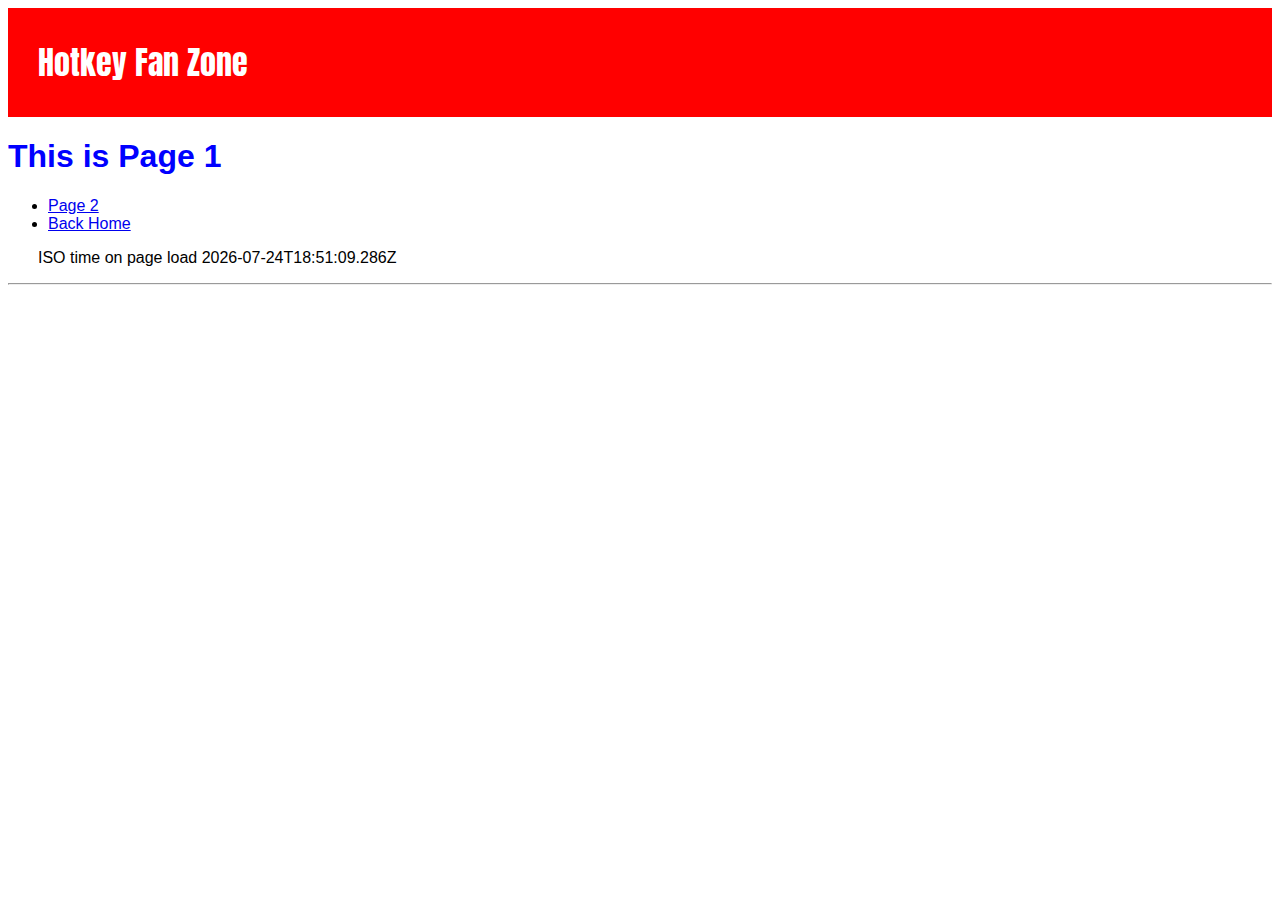
==== page-1.html @ 9a57e69f "page-2 ISO date format" ====
<!DOCTYPE html>
<html lang="en">
    <head>
        <title>Page-1</title>
       
        <meta charset="UTF-8">
        <meta name="author" content="Hot Dad">
        <meta name="description" content="Learning HTML and CSS">
        <meta name="keywords" content="testing, learning, dummy">

        <link rel="preconnect" href="https://fonts.googleapis.com">
        <link rel="preconnect" href="https://fonts.gstatic.com" crossorigin>
        <link rel="icon" type="image/x-icon" href="images/favicon.ico">
        <link rel="stylesheet" type="text/css" href="styles/site.css"
    </head>
    <body>
        <header>
            Hotkey Fan Zone
        </header>

        <main>
            <h1>This is Page 1</h1>
            <ul>
                <li><a href="page-2.html">Page 2</a></li>
                <li><a href="index.html">Back Home</a></li>
            </ul>
        <p> ISO time on page load
        <script>
            const now = new Date();
            document.write( now.toISOString() ) ;
        </script>
        </p>
    </main>

        <footer>
            <hr>
            <p><script src="scripts/footer.js"></script></p>
        </footer>
    </body>
</html>
---- styles/site.css ----
@import url("https://fonts.googleapis.com/css2?family=M+PLUS+1+Code:wght@100..700&display=swap");
@import url("https://fonts.googleapis.com/css2?family=Anton&display=swap");

body {
    background-color:white;
    font-family:'Gill Sans', 'Gill Sans MT', Calibri, 'Trebuchet MS', sans-serif;
}
header {
    background-color:red;
    color: white;
    font-family: 'Anton';
    font-size: 200%;
    font-weight: 500;
    padding-top: 30px;
    padding-bottom: 30px;
    padding-left: 30px;
}
footer {
    font-size: 50%;
    font-family: 'M PLUS 1 Code', 'Courier New', Courier, monospace;
    text-align: right;
}
h1 {
    color: blue;
}
p {
    padding-left: 30px;
}
.center {
    display: block;
    margin-left: auto;
    margin-right: auto;
}
.panic {
    background-color:red;
    color: white;
    font-style: italic;
    font-weight: 900;
    padding: 10px;
    border-color: blue;
    border-style: solid;
    border-width: 10px;
    border-radius: 1rem;
}
.ok {
    background-color:blue;
    color: white;
    font-style: italic;
    font-weight: 900;
    padding: 10px;
    border-color: red;
    border-style: solid;
    border-width: 10px;
    border-radius: 1rem;
}
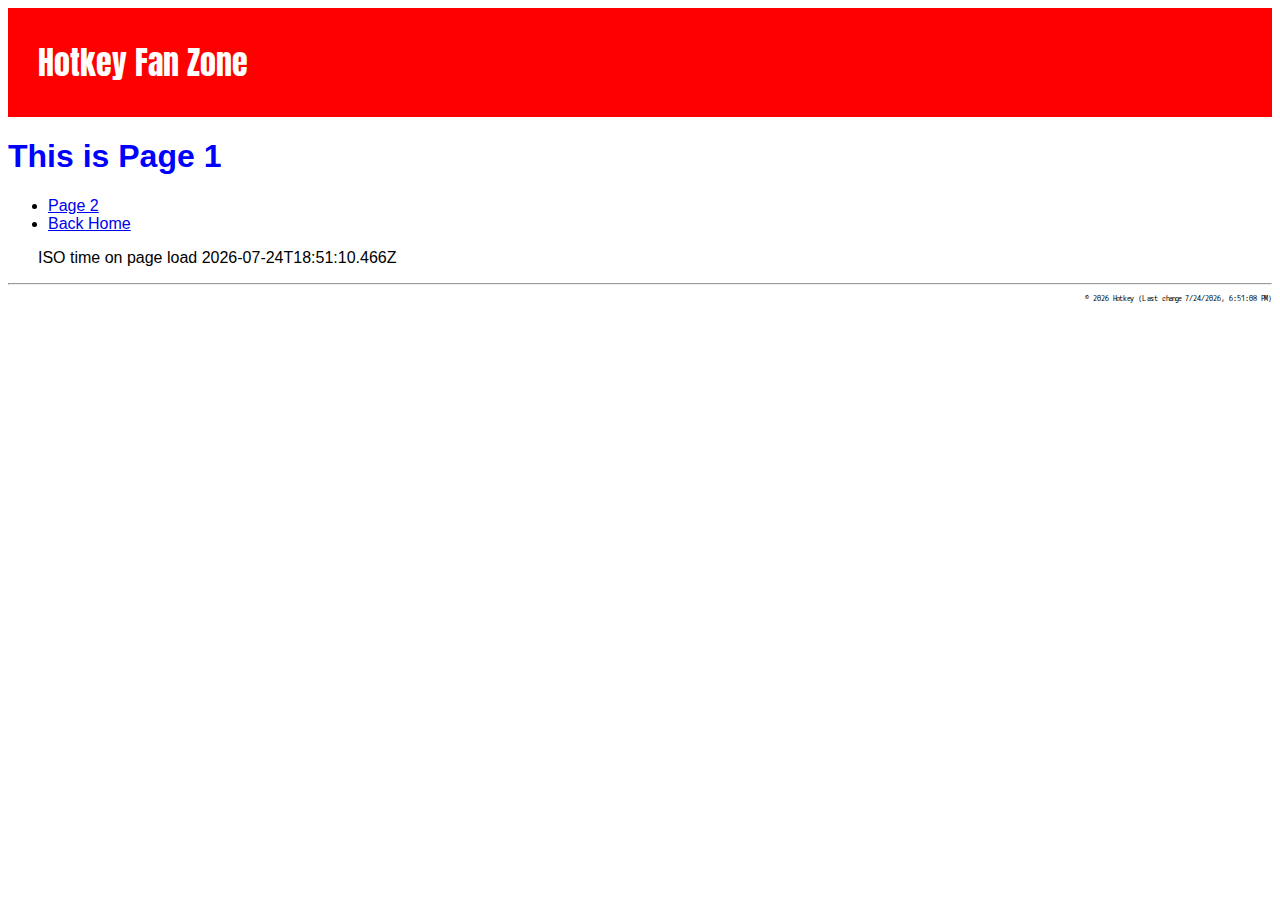
==== commit c08bab55: "Added scope to javascript" ====
--- a/page-1.html
+++ b/page-1.html
@@ -24,13 +24,14 @@
                 <li><a href="page-2.html">Page 2</a></li>
                 <li><a href="index.html">Back Home</a></li>
             </ul>
-        <p> ISO time on page load
-        <script>
-            const now = new Date();
-            document.write( now.toISOString() ) ;
-        </script>
-        </p>
-    </main>
+   
+            <p> ISO time on page load
+                <script>{
+                    const now = new Date();
+                    document.write( now.toISOString() ) ;
+                }</script>
+            </p>
+        </main>
 
         <footer>
             <hr>
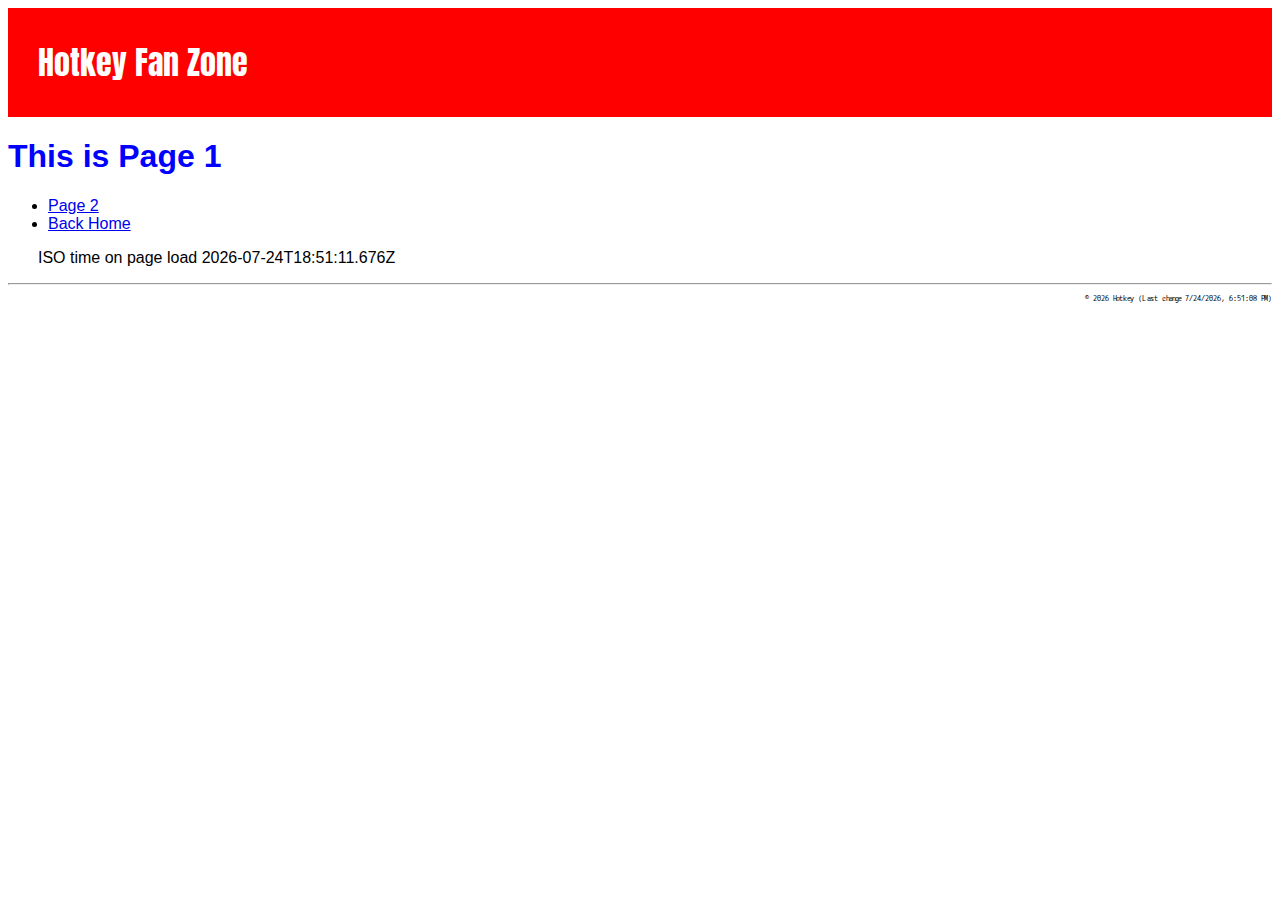
==== commit caf6a8fd: "Missing > in head" ====
--- a/page-1.html
+++ b/page-1.html
@@ -11,7 +11,7 @@
         <link rel="preconnect" href="https://fonts.googleapis.com">
         <link rel="preconnect" href="https://fonts.gstatic.com" crossorigin>
         <link rel="icon" type="image/x-icon" href="images/favicon.ico">
-        <link rel="stylesheet" type="text/css" href="styles/site.css"
+        <link rel="stylesheet" type="text/css" href="styles/site.css">
     </head>
     <body>
         <header>
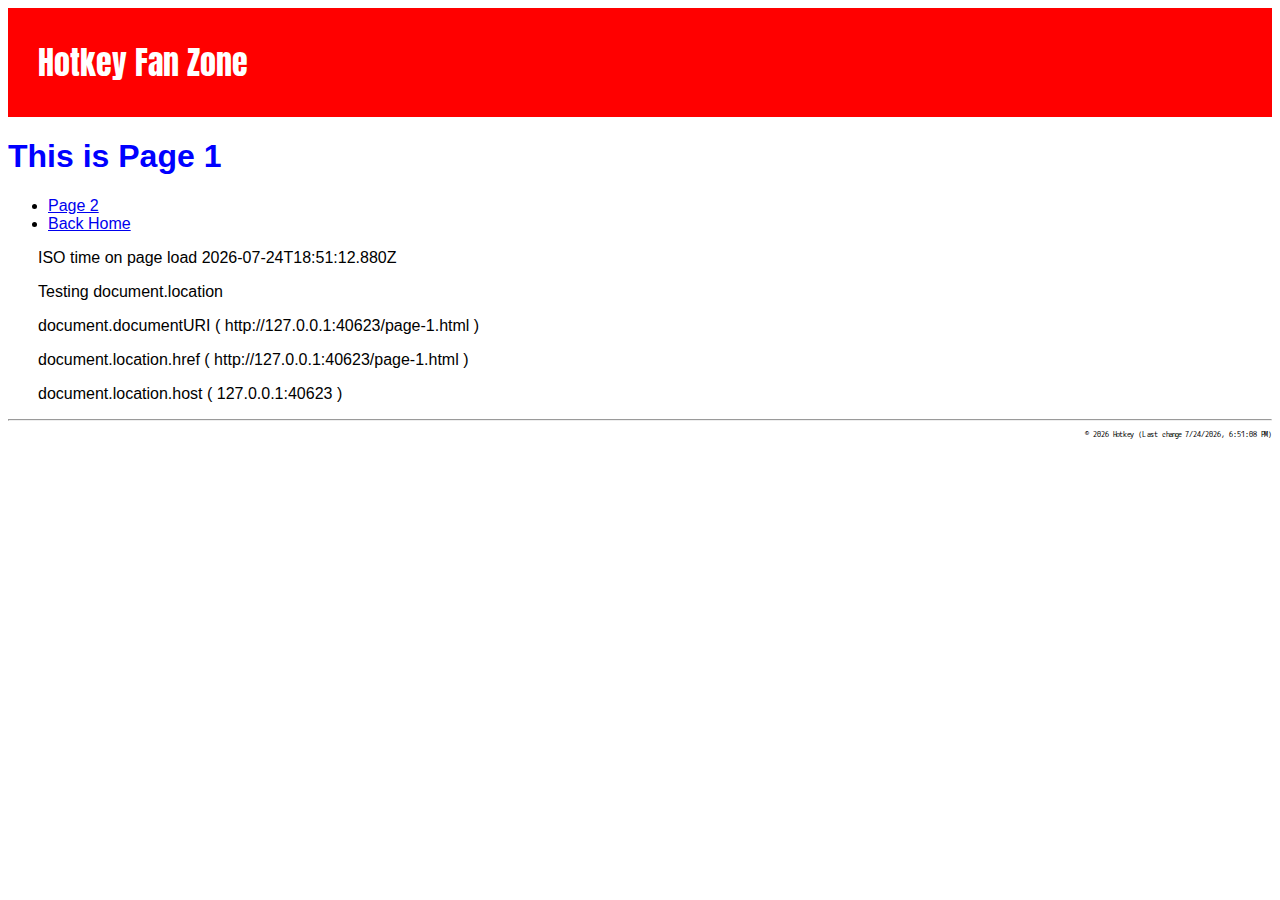
==== commit 718a0141: "page1.html Testing document properties" ====
--- a/page-1.html
+++ b/page-1.html
@@ -31,6 +31,14 @@
                     document.write( now.toISOString() ) ;
                 }</script>
             </p>
+            <p> Testing document.location </p>
+                <script>{
+                    document.write( "<p> document.documentURI ( " + document.documentURI + " )</p>" ) ;
+                    document.write( "<p> document.location.href ( " + document.location.href + " )</p>" ) ;
+                    document.write( "<p> document.location.host ( " + document.location.host + " )</p>" ) ;
+                }</script>
+            
+   
         </main>
 
         <footer>
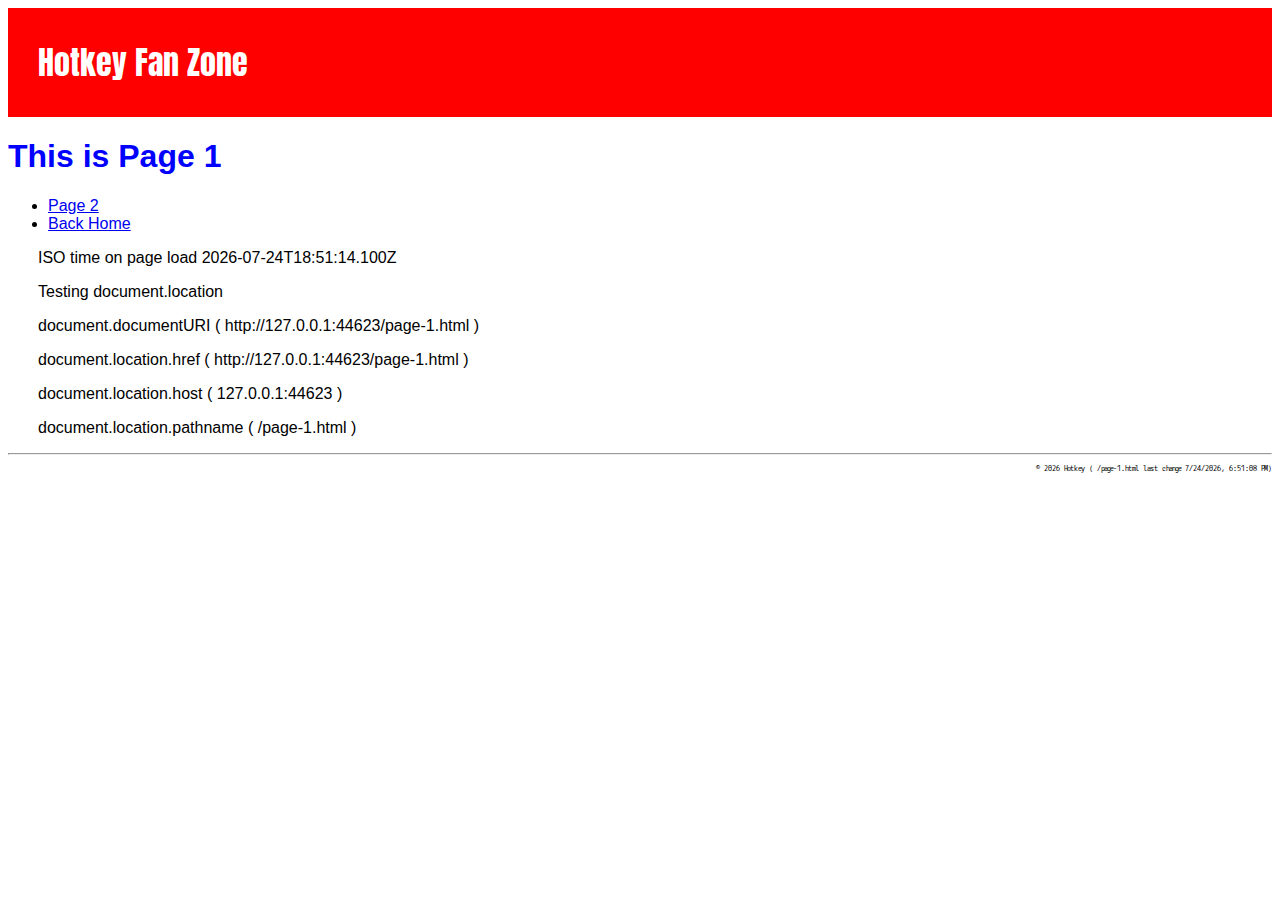
==== commit 7334eec0: "footer.js Added page path" ====
--- a/page-1.html
+++ b/page-1.html
@@ -36,6 +36,7 @@
                     document.write( "<p> document.documentURI ( " + document.documentURI + " )</p>" ) ;
                     document.write( "<p> document.location.href ( " + document.location.href + " )</p>" ) ;
                     document.write( "<p> document.location.host ( " + document.location.host + " )</p>" ) ;
+                    document.write( "<p> document.location.pathname ( " + document.location.pathname + " )</p>" ) ;
                 }</script>
             
    
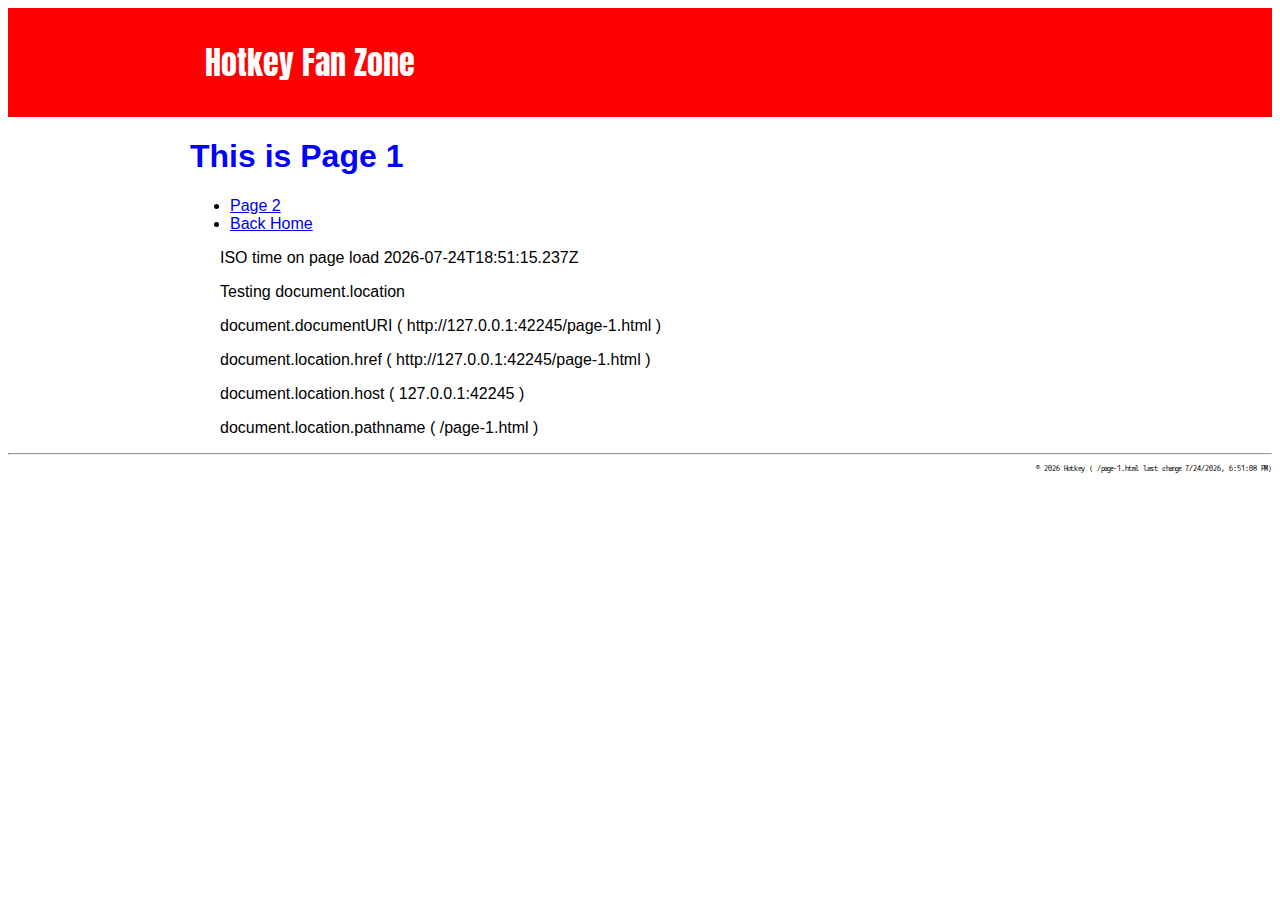
==== commit e5d5a6bf: "Combined all styles to site.css Same header all pages" ====
--- a/page-1.html
+++ b/page-1.html
@@ -15,7 +15,13 @@
     </head>
     <body>
         <header>
-            Hotkey Fan Zone
+            <div class="left">
+            </div>
+            <div class="middle">
+                Hotkey Fan Zone
+            </div>
+            <div class="right">
+            </div>         
         </header>
 
         <main>
--- a/styles/site.css
+++ b/styles/site.css
@@ -1,7 +1,12 @@
 @import url("https://fonts.googleapis.com/css2?family=M+PLUS+1+Code:wght@100..700&display=swap");
 @import url("https://fonts.googleapis.com/css2?family=Anton&display=swap");
 
+* {
+    box-sizing: border-box;
+  }
+  
 body {
+    
     background-color:white;
     font-family:'Gill Sans', 'Gill Sans MT', Calibri, 'Trebuchet MS', sans-serif;
 }
@@ -14,22 +19,69 @@
     padding-top: 30px;
     padding-bottom: 30px;
     padding-left: 30px;
+    display: flex;
+    align-items: center ;
+
 }
-footer {
+header > div.left {
+    flex: 1 1 auto;
+    background-color: cyan;
+  }
+  header > div.middle {
+    flex: 0 1 900px;
+    text-align: left;
+
+  }
+  header > div.right {
+    flex: 1 0 auto;
+    text-align:right;
+    background-color: forestgreen;
+    color: gold;
+  }
+  main {
+    margin: auto;
+    max-width: 900px;
+    min-width: 400px;
+  }
+
+  footer {
     font-size: 50%;
     font-family: 'M PLUS 1 Code', 'Courier New', Courier, monospace;
     text-align: right;
 }
+
 h1 {
     color: blue;
 }
 p {
     padding-left: 30px;
 }
+p.just {
+    text-align: justify;
+    text-justify: inter-word;
+}
+p#y-test {
+    color: yellow;
+    background-color: darkgray;
+    padding: 1rem;
+    margin: 1rem;
+    width: 50%;
+}
+pre {
+    font-family: 'M PLUS 1 Code', 'Courier New', Courier, monospace;
+}
 .center {
     display: block;
     margin-left: auto;
     margin-right: auto;
+}
+img.float-left {
+    float:left;
+    padding: 12px;
+}
+img.float-right {
+    float:right;
+    padding: 12px;
 }
 .panic {
     background-color:red;
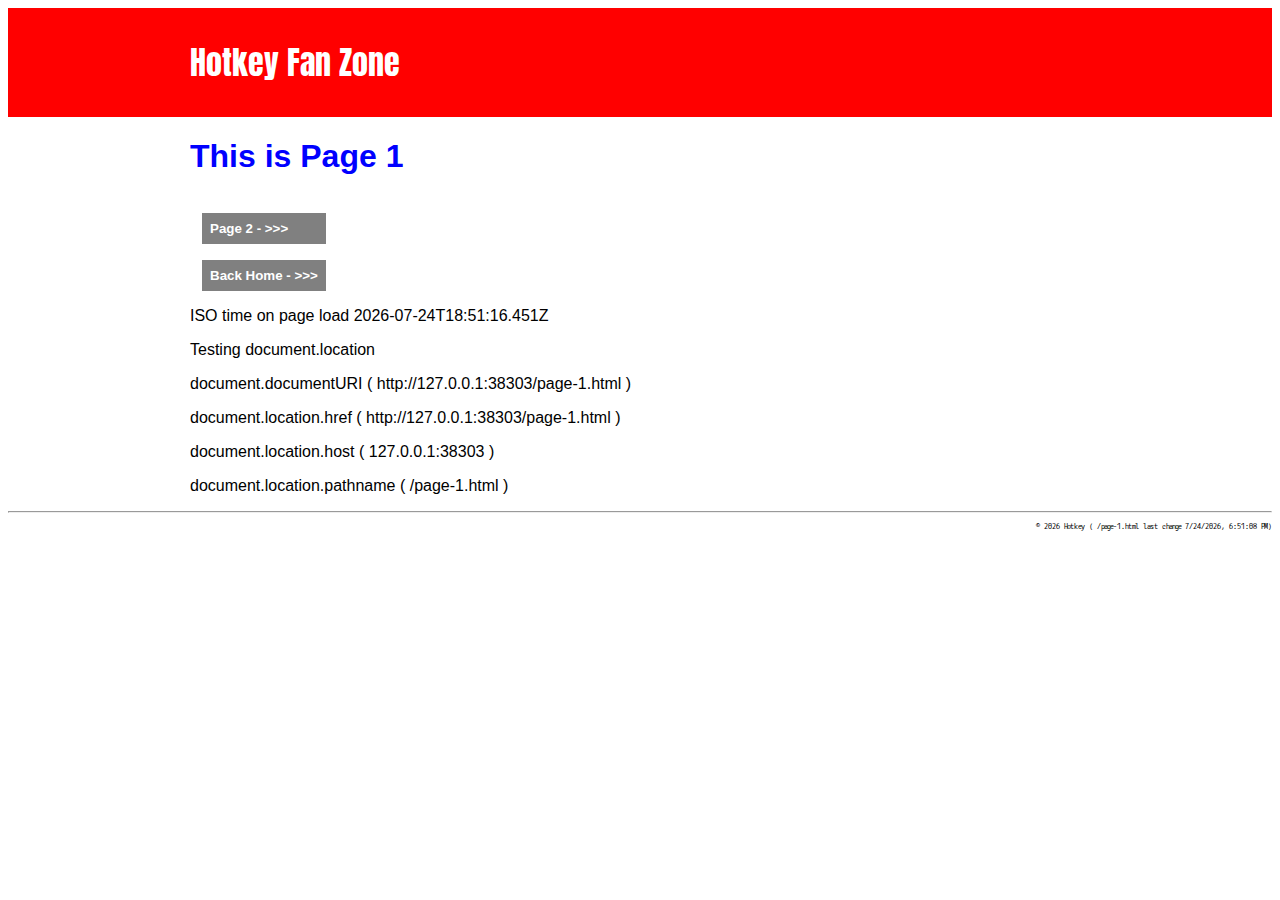
==== commit 2f394cb7: "class=p1" ====
--- a/page-1.html
+++ b/page-1.html
@@ -26,7 +26,7 @@
 
         <main>
             <h1>This is Page 1</h1>
-            <ul>
+            <ul class="p1">
                 <li><a href="page-2.html">Page 2</a></li>
                 <li><a href="index.html">Back Home</a></li>
             </ul>
--- a/styles/site.css
+++ b/styles/site.css
@@ -3,44 +3,48 @@
 
 * {
     box-sizing: border-box;
-  }
+}
   
 body {
-    
-    background-color:white;
+    --mainColor: red ;
+    --altColor: white ;
+    --activeWidth: 900px ;
+    --leftMargin: 10px ;
+
+    background-color: var(--altColor);
     font-family:'Gill Sans', 'Gill Sans MT', Calibri, 'Trebuchet MS', sans-serif;
+
 }
 header {
-    background-color:red;
-    color: white;
+    background-color: var(--mainColor);
+    color: var(--altColor);
     font-family: 'Anton';
     font-size: 200%;
     font-weight: 500;
-    padding-top: 30px;
-    padding-bottom: 30px;
-    padding-left: 30px;
+    padding: 30px 0px 30px 0px;
     display: flex;
     align-items: center ;
 
 }
 header > div.left {
-    flex: 1 1 auto;
+    flex: 1 2 auto;
     background-color: cyan;
+    min-width: var(--leftMargin);
   }
   header > div.middle {
-    flex: 0 1 900px;
+    flex: 0 1 var(--activeWidth);
     text-align: left;
 
   }
   header > div.right {
-    flex: 1 0 auto;
+    flex: 1 9 auto;
     text-align:right;
     background-color: forestgreen;
     color: gold;
   }
   main {
     margin: auto;
-    max-width: 900px;
+    max-width: var(--activeWidth);
     min-width: 400px;
   }
 
@@ -54,12 +58,60 @@
     color: blue;
 }
 p {
-    padding-left: 30px;
+    padding-left: 0px;
 }
 p.just {
     text-align: justify;
     text-justify: inter-word;
 }
+
+ul.p1 {
+    list-style: none ;
+    margin: 12px 0px 0px 12px;
+    padding: 0px;
+    width: max-content;
+}
+ul.p1>li {
+    border-top: 1rem solid #fff ;
+    font-size: 10pt;
+    font-weight: bold;
+    text-align: left;
+    background-color: orange;
+    color: black;
+}
+ul.p1>li>a {
+    text-decoration: none;
+    padding: 0.5rem;
+    display: block;
+}
+ul.p1>li>a:link , ul.p1>li>a:visited {
+    background-color: gray;
+    color: white;
+}
+ul.p1>li>a:hover , ul.p1>li>a:active {
+    background-color: black;
+    color: white;
+}
+ul.p1>li>a::after  {
+    content: " - >>>";
+}
+
+ol {
+    color: green;
+    font-weight: bolder;
+    font-style: italic;
+}
+ol>li ::after {
+    content: " > > >" ;
+}
+a {
+    text-decoration: none;
+    padding: 0.5rem;
+    display: block;
+    color: inherit;
+}
+
+
 p#y-test {
     color: yellow;
     background-color: darkgray;
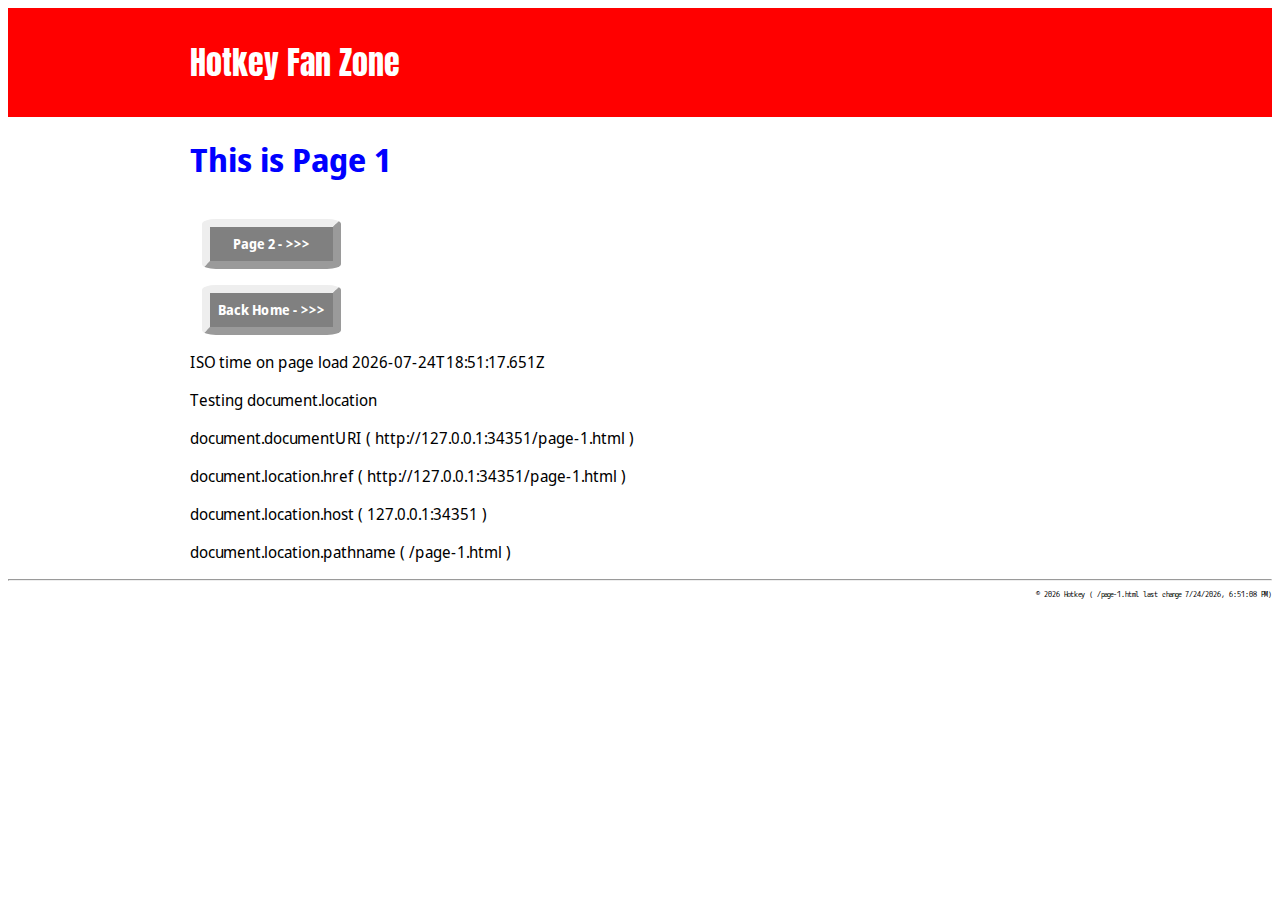
==== commit fd6bceb7: "Added header.js used as <header> all pages" ====
--- a/page-1.html
+++ b/page-1.html
@@ -14,16 +14,7 @@
         <link rel="stylesheet" type="text/css" href="styles/site.css">
     </head>
     <body>
-        <header>
-            <div class="left">
-            </div>
-            <div class="middle">
-                Hotkey Fan Zone
-            </div>
-            <div class="right">
-            </div>         
-        </header>
-
+        <header id="id-header">Hotkey</header>
         <main>
             <h1>This is Page 1</h1>
             <ul class="p1">
@@ -52,5 +43,6 @@
             <hr>
             <p><script src="scripts/footer.js"></script></p>
         </footer>
-    </body>
+        <script src="scripts/header.js"></script>
+        </body>
 </html>
--- a/styles/site.css
+++ b/styles/site.css
@@ -1,10 +1,23 @@
 @import url("https://fonts.googleapis.com/css2?family=M+PLUS+1+Code:wght@100..700&display=swap");
 @import url("https://fonts.googleapis.com/css2?family=Anton&display=swap");
+@import url("https://fonts.googleapis.com/css2?family=Material+Symbols+Outlined:opsz,wght,FILL,GRAD@20..48,100..700,0..1,-50..200");
+@import url("https://fonts.googleapis.com/css2?family=Noto+Sans:ital,wght@0,100..900;1,100..900&display=swap");
+@import url('https://fonts.googleapis.com/css2?family=Noto+Sans+Display:ital,wght@0,100..900;1,100..900&display=swap');
 
 * {
     box-sizing: border-box;
 }
-  
+
+.material-symbols-outlined {
+  font-variation-settings:
+  'FILL' 0,
+  'wght' 400,
+  'GRAD' 0,
+  'opsz' 24
+}
+
+
+
 body {
     --mainColor: red ;
     --altColor: white ;
@@ -12,7 +25,7 @@
     --leftMargin: 10px ;
 
     background-color: var(--altColor);
-    font-family:'Gill Sans', 'Gill Sans MT', Calibri, 'Trebuchet MS', sans-serif;
+    font-family:'Noto Sans Display','Gill Sans', 'Gill Sans MT', Calibri, 'Trebuchet MS', sans-serif;
 
 }
 header {
@@ -75,22 +88,25 @@
     border-top: 1rem solid #fff ;
     font-size: 10pt;
     font-weight: bold;
-    text-align: left;
-    background-color: orange;
+    text-align: center;
     color: black;
 }
 ul.p1>li>a {
     text-decoration: none;
     padding: 0.5rem;
     display: block;
+    border-width: 0.5rem;
+    border-radius: 10%;
 }
 ul.p1>li>a:link , ul.p1>li>a:visited {
     background-color: gray;
     color: white;
+    border-style:outset;
 }
 ul.p1>li>a:hover , ul.p1>li>a:active {
-    background-color: black;
-    color: white;
+    background-color: blue;
+    color: yellow;
+    border-style: inset;
 }
 ul.p1>li>a::after  {
     content: " - >>>";
@@ -101,9 +117,18 @@
     font-weight: bolder;
     font-style: italic;
 }
-ol>li ::after {
+ol li a::before {
+    content: "(Link) ";
+}
+
+ul:not([class]) li::before {
+    content: "(ul) ";
+}
+
+ol>li>a::after {
     content: " > > >" ;
 }
+
 a {
     text-decoration: none;
     padding: 0.5rem;
